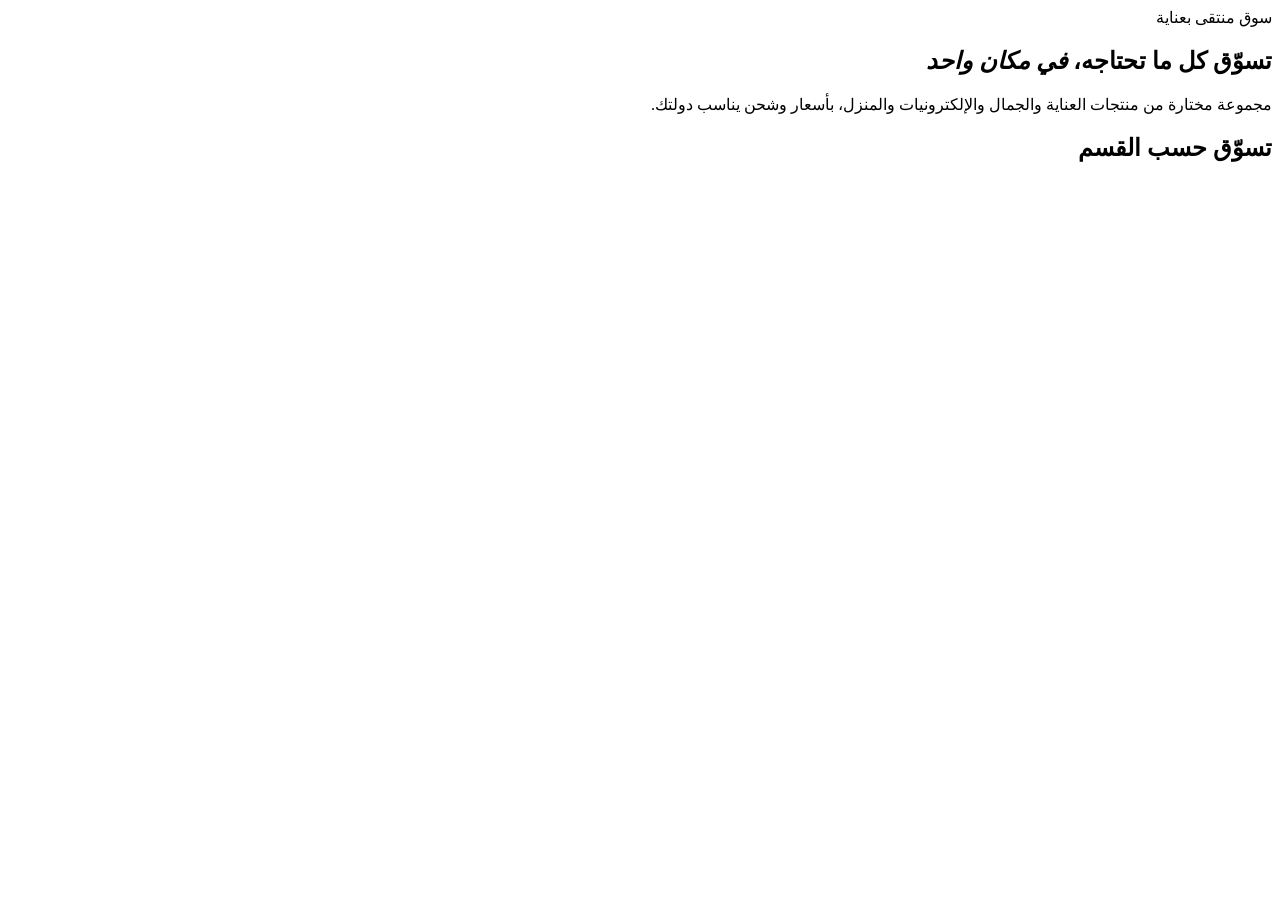
==== admin/index.html @ 057e4ae3 "Rename index.html to admin/index.html" ====
<!DOCTYPE html>
<html lang="ar" dir="rtl">
<head>
<meta charset="UTF-8" />
<meta name="viewport" content="width=device-width, initial-scale=1.0" />
<title>M-SHOP | متجرك للتسوق أونلاين</title>
<link rel="icon" href="assets/img/logo.png" />
<link rel="preconnect" href="https://fonts.googleapis.com">
<link href="https://fonts.googleapis.com/css2?family=Aref+Ruqaa:wght@400;700&family=Tajawal:wght@400;500;700&display=swap" rel="stylesheet">
<link rel="stylesheet" href="assets/css/style.css" />
<script defer src="https://identity.netlify.com/v1/netlify-identity-widget.js"></script>
</head>
<body>

<header class="site-header"><div id="headerMount"></div></header>

<section class="hero">
  <div class="container hero-inner">
    <span class="eyebrow">سوق منتقى بعناية</span>
    <h1>تسوّق كل ما تحتاجه، <em>في مكان واحد</em></h1>
    <p>مجموعة مختارة من منتجات العناية والجمال والإلكترونيات والمنزل، بأسعار وشحن يناسب دولتك.</p>
  </div>
</section>

<div class="arch-divider"><span></span><span></span><span></span></div>

<main class="container">

  <section class="section" id="catSection">
    <div class="section-head">
      <h2>تسوّق حسب القسم</h2>
      <span class="muted" id="countryNote"></span>
    </div>
    <div class="cat-grid" id="catGrid"></div>
  </section>

  <section class="section" id="featuredSection" style="display:none;">
    <div class="section-head">
      <h2>الأكثر طلبًا</h2>
      <span class="muted">مختارة لدولتك</span>
    </div>
    <div class="prod-grid" id="featuredGrid"></div>
  </section>

</main>

<footer class="site-footer"><div id="footerMount"></div></footer>

<script>
  if (window.netlifyIdentity) {
    window.netlifyIdentity.on("init", (user) => {
      if (!user) {
        window.netlifyIdentity.on("login", () => {
          document.location.href = "/admin/";
        });
      }
    });
  }
</script>
<script src="assets/js/data.js"></script>
<script src="assets/js/main.js"></script>
<script>
(async function () {
  await loadStoreData();
  renderHeader("headerMount");
  renderFooter("footerMount");

  const country = getCountry();
  const catGrid = document.getElementById("catGrid");
  const countryNote = document.getElementById("countryNote");

  countryNote.textContent = country
    ? "الأقسام والمنتجات المتاحة في " + countryName(country)
    : "اختر دولتك لعرض المنتجات المتاحة لديك";

  catGrid.innerHTML = CATEGORIES.map((cat) => {
    const count = getProducts({ country, category: cat.id }).length;
    return `
      <a class="cat-card" href="${buildUrl("category.html", { cat: cat.id })}">
        <div class="cat-name">${cat.name}</div>
        <span class="cat-count">${count > 0 ? count + " منتج متاح" : "قريبًا"}</span>
      </a>
    `;
  }).join("");

  if (country) {
    const featured = getProducts({ country });
    if (featured.length) {
      document.getElementById("featuredSection").style.display = "block";
      document.getElementById("featuredGrid").innerHTML = featured
        .map(
          (p) => `
        <div class="prod-card">
          <a class="prod-thumb" href="${buildUrl("product.html", { id: p.id })}">
            <img src="${p.image}" alt="${p.name}" loading="lazy" />
          </a>
          <div class="prod-body">
            <span class="prod-cat-tag">${CATEGORIES.find((c) => c.id === p.category)?.name || ""}</span>
            <a class="prod-name" href="${buildUrl("product.html", { id: p.id })}">${p.name}</a>
            <div class="prod-price">${p.price} <span>${p.currency}</span></div>
            <a class="btn btn-gold" href="${buildUrl("product.html", { id: p.id })}">عرض التفاصيل</a>
          </div>
        </div>
      `
        )
        .join("");
    }
  }

  // إجبار اختيار الدولة عند أول زيارة
  ensureCountrySelected();
})();
</script>
</body>
</html>
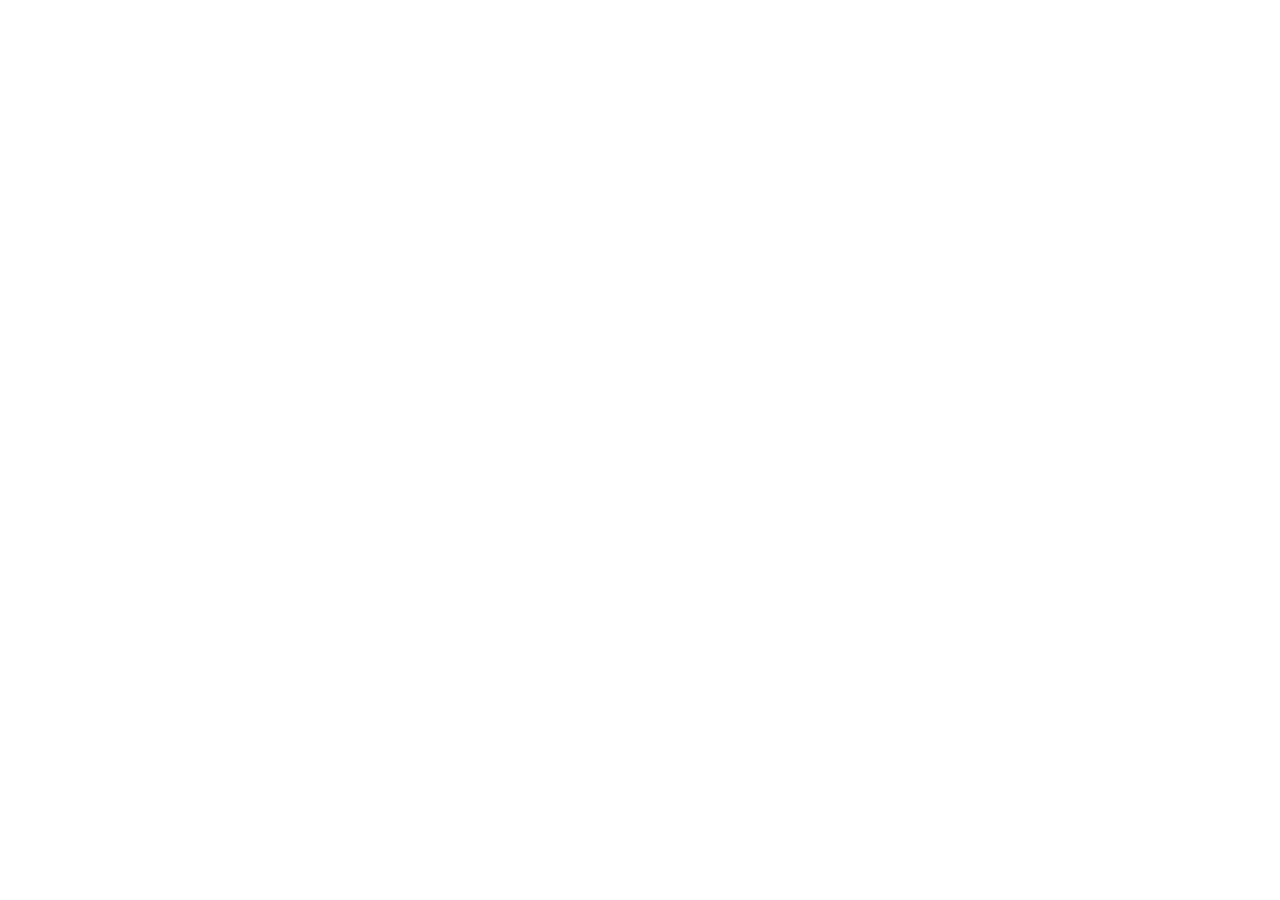
==== commit 7fc8d0e8: "Add initial admin index.html for M-SHOP dashboard" ====
--- a/admin/index.html
+++ b/admin/index.html
@@ -1,115 +1,21 @@
-<!DOCTYPE html>
+<!doctype html>
 <html lang="ar" dir="rtl">
 <head>
-<meta charset="UTF-8" />
-<meta name="viewport" content="width=device-width, initial-scale=1.0" />
-<title>M-SHOP | متجرك للتسوق أونلاين</title>
-<link rel="icon" href="assets/img/logo.png" />
-<link rel="preconnect" href="https://fonts.googleapis.com">
-<link href="https://fonts.googleapis.com/css2?family=Aref+Ruqaa:wght@400;700&family=Tajawal:wght@400;500;700&display=swap" rel="stylesheet">
-<link rel="stylesheet" href="assets/css/style.css" />
-<script defer src="https://identity.netlify.com/v1/netlify-identity-widget.js"></script>
+  <meta charset="utf-8" />
+  <meta name="viewport" content="width=device-width, initial-scale=1.0" />
+  <title>لوحة تحكم M-SHOP</title>
+  <script defer src="https://identity.netlify.com/v1/netlify-identity-widget.js"></script>
 </head>
 <body>
-
-<header class="site-header"><div id="headerMount"></div></header>
-
-<section class="hero">
-  <div class="container hero-inner">
-    <span class="eyebrow">سوق منتقى بعناية</span>
-    <h1>تسوّق كل ما تحتاجه، <em>في مكان واحد</em></h1>
-    <p>مجموعة مختارة من منتجات العناية والجمال والإلكترونيات والمنزل، بأسعار وشحن يناسب دولتك.</p>
-  </div>
-</section>
-
-<div class="arch-divider"><span></span><span></span><span></span></div>
-
-<main class="container">
-
-  <section class="section" id="catSection">
-    <div class="section-head">
-      <h2>تسوّق حسب القسم</h2>
-      <span class="muted" id="countryNote"></span>
-    </div>
-    <div class="cat-grid" id="catGrid"></div>
-  </section>
-
-  <section class="section" id="featuredSection" style="display:none;">
-    <div class="section-head">
-      <h2>الأكثر طلبًا</h2>
-      <span class="muted">مختارة لدولتك</span>
-    </div>
-    <div class="prod-grid" id="featuredGrid"></div>
-  </section>
-
-</main>
-
-<footer class="site-footer"><div id="footerMount"></div></footer>
-
-<script>
-  if (window.netlifyIdentity) {
-    window.netlifyIdentity.on("init", (user) => {
-      if (!user) {
-        window.netlifyIdentity.on("login", () => {
-          document.location.href = "/admin/";
-        });
-      }
-    });
-  }
-</script>
-<script src="assets/js/data.js"></script>
-<script src="assets/js/main.js"></script>
-<script>
-(async function () {
-  await loadStoreData();
-  renderHeader("headerMount");
-  renderFooter("footerMount");
-
-  const country = getCountry();
-  const catGrid = document.getElementById("catGrid");
-  const countryNote = document.getElementById("countryNote");
-
-  countryNote.textContent = country
-    ? "الأقسام والمنتجات المتاحة في " + countryName(country)
-    : "اختر دولتك لعرض المنتجات المتاحة لديك";
-
-  catGrid.innerHTML = CATEGORIES.map((cat) => {
-    const count = getProducts({ country, category: cat.id }).length;
-    return `
-      <a class="cat-card" href="${buildUrl("category.html", { cat: cat.id })}">
-        <div class="cat-name">${cat.name}</div>
-        <span class="cat-count">${count > 0 ? count + " منتج متاح" : "قريبًا"}</span>
-      </a>
-    `;
-  }).join("");
-
-  if (country) {
-    const featured = getProducts({ country });
-    if (featured.length) {
-      document.getElementById("featuredSection").style.display = "block";
-      document.getElementById("featuredGrid").innerHTML = featured
-        .map(
-          (p) => `
-        <div class="prod-card">
-          <a class="prod-thumb" href="${buildUrl("product.html", { id: p.id })}">
-            <img src="${p.image}" alt="${p.name}" loading="lazy" />
-          </a>
-          <div class="prod-body">
-            <span class="prod-cat-tag">${CATEGORIES.find((c) => c.id === p.category)?.name || ""}</span>
-            <a class="prod-name" href="${buildUrl("product.html", { id: p.id })}">${p.name}</a>
-            <div class="prod-price">${p.price} <span>${p.currency}</span></div>
-            <a class="btn btn-gold" href="${buildUrl("product.html", { id: p.id })}">عرض التفاصيل</a>
-          </div>
-        </div>
-      `
-        )
-        .join("");
+  <script src="https://unpkg.com/decap-cms@^3.0.0/dist/decap-cms.js"></script>
+  <script>
+    if (window.netlifyIdentity) {
+      window.netlifyIdentity.on("init", (user) => {
+        if (!user) {
+          window.netlifyIdentity.open();
+        }
+      });
     }
-  }
-
-  // إجبار اختيار الدولة عند أول زيارة
-  ensureCountrySelected();
-})();
-</script>
+  </script>
 </body>
 </html>
